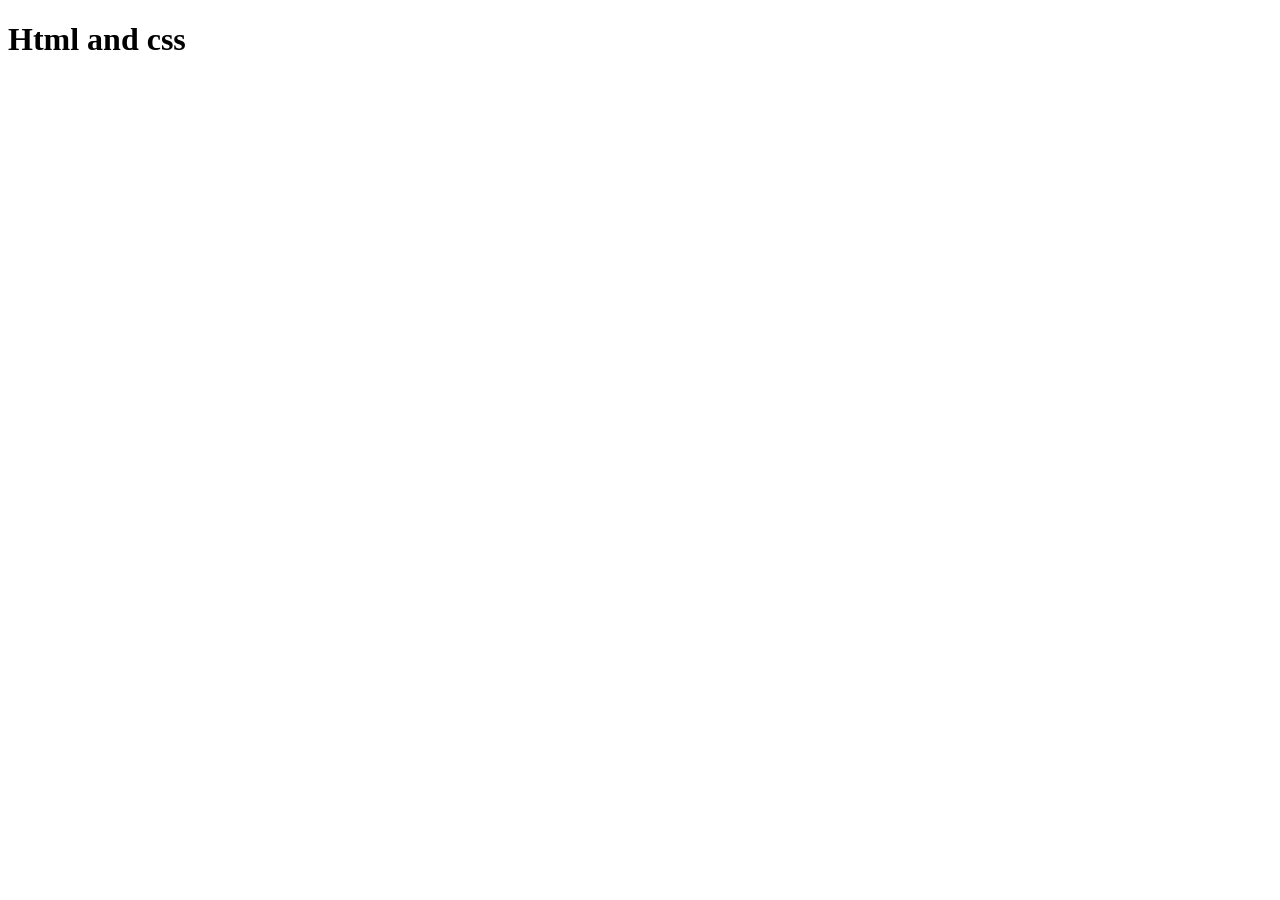
==== index.html @ fb70c526 "first commit" ====
<!DOCTYPE html>
<html lang="en">
<head>
    <meta charset="UTF-8">
    <meta name="viewport" content="width=device-width, initial-scale=1.0">
    <title>Document</title>
</head>
<body>
    <h1>Html and css</h1>
</body>
</html>
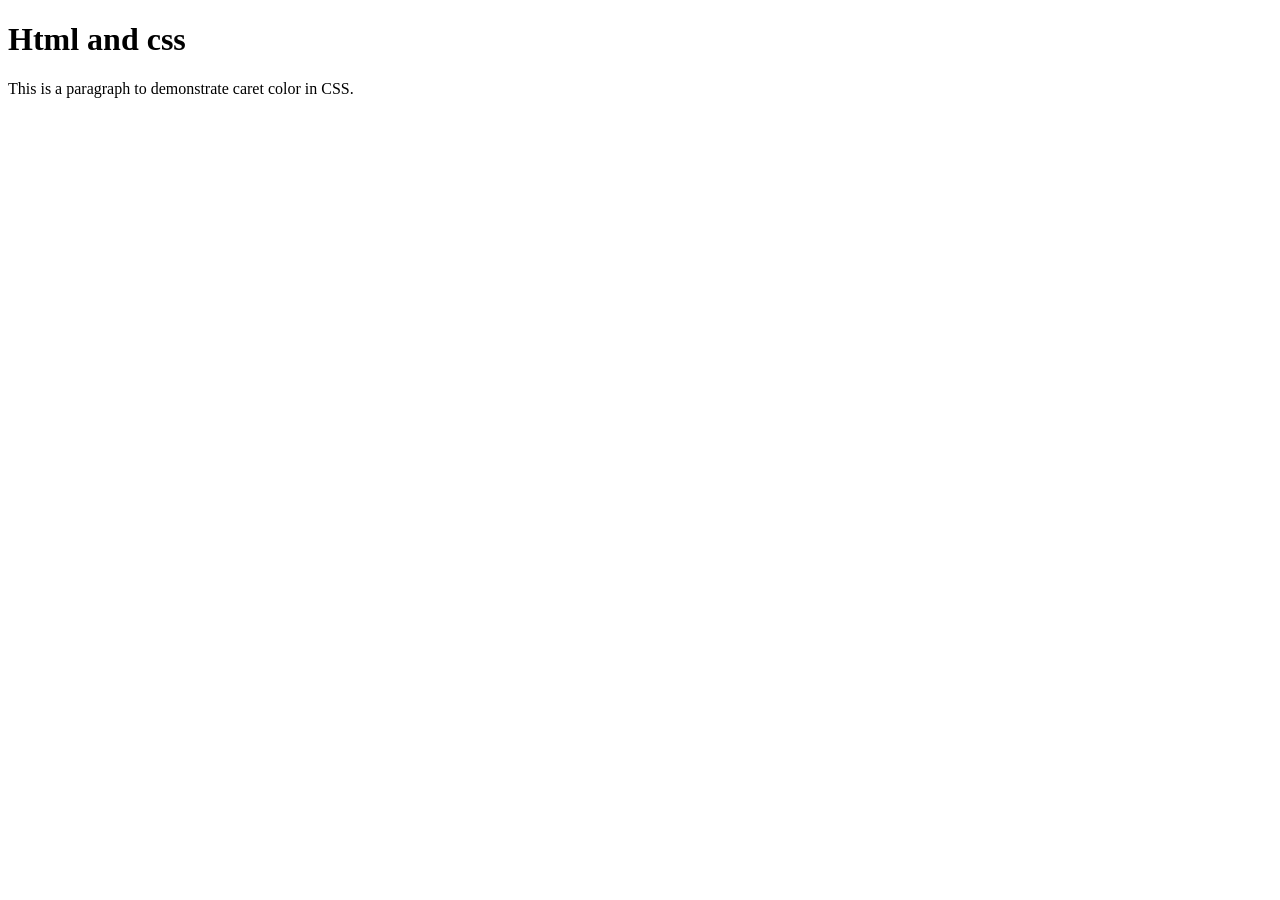
==== commit 0eb4f37c: "2" ====
--- a/index.html
+++ b/index.html
@@ -7,5 +7,6 @@
 </head>
 <body>
     <h1>Html and css</h1>
+    <p>This is a paragraph to demonstrate caret color in CSS.</p>
 </body>
 </html>
